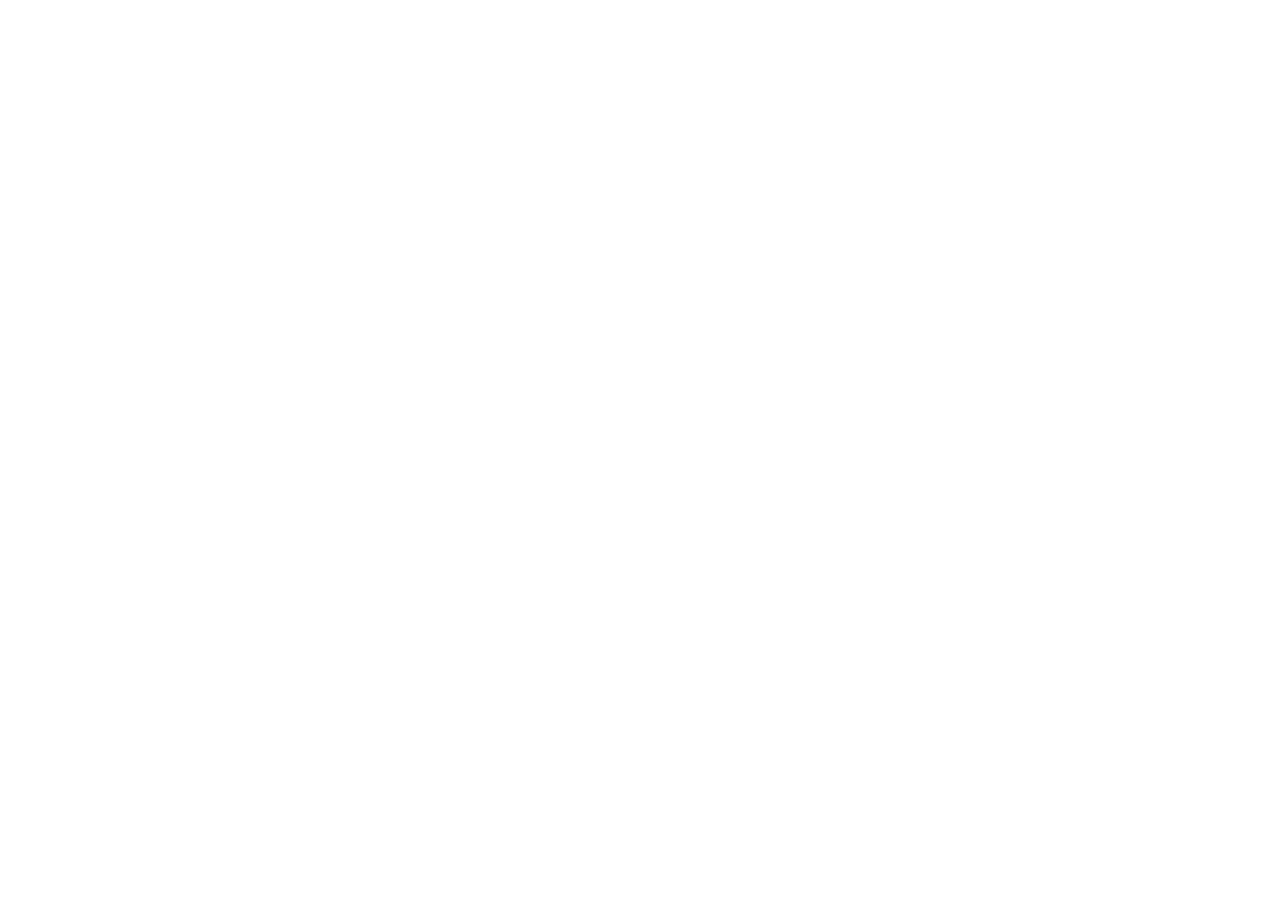
==== index.html @ d1e5be11 "set up" ====
<!DOCTYPE html>
<html lang="en">
<head>
    <meta charset="UTF-8">
    <meta http-equiv="X-UA-Compatible" content="IE=edge">
    <meta name="viewport" content="width=device-width, initial-scale=1.0">
    <title>Css Grid Learning</title>
    <link rel="stylesheet" href="style.css">
</head>
<body>
    
</body>
</html>
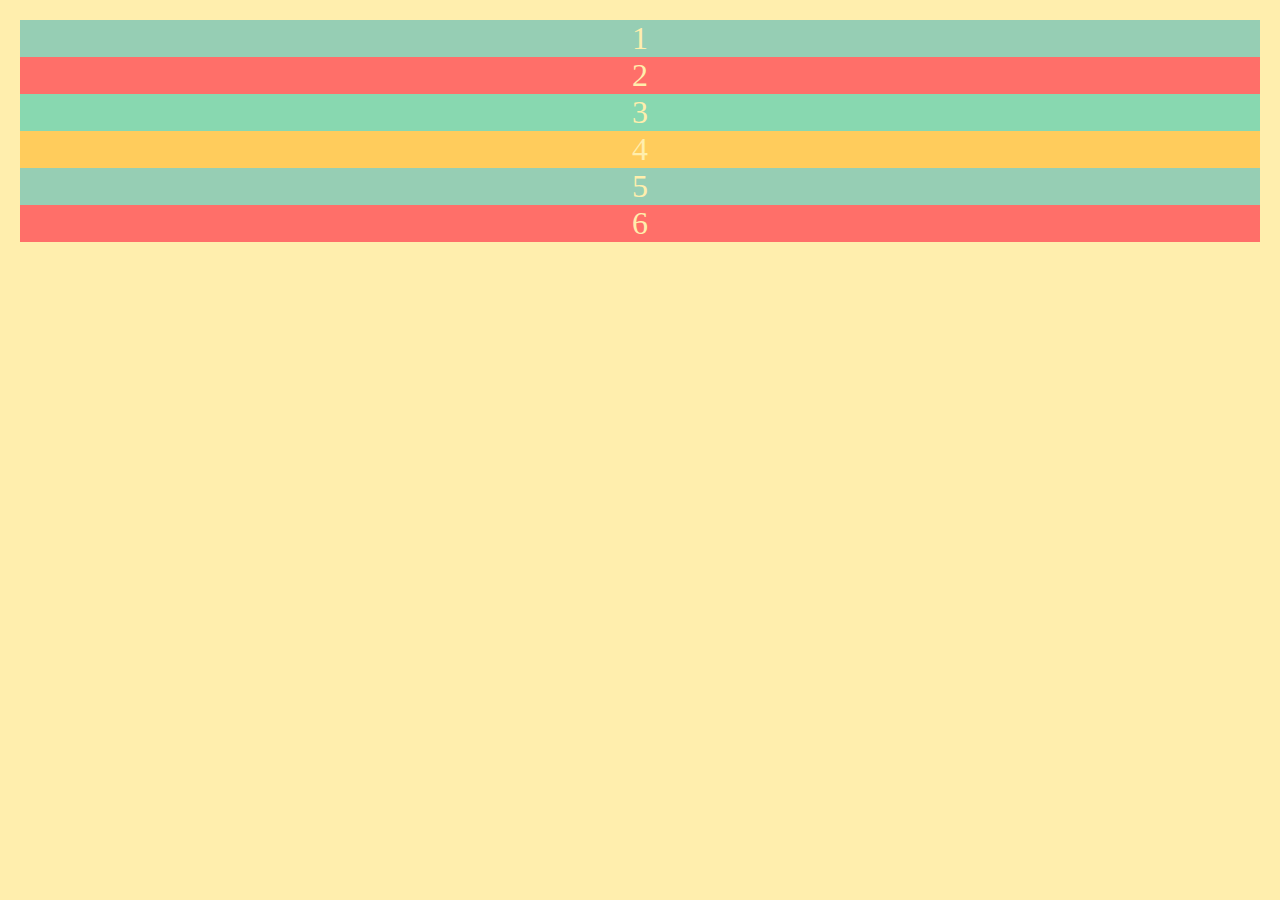
==== commit 8ba10511: "set up html" ====
--- a/index.html
+++ b/index.html
@@ -8,6 +8,13 @@
     <link rel="stylesheet" href="style.css">
 </head>
 <body>
-    
+    <div class="container">
+        <div>1</div>
+        <div>2</div>
+        <div>3</div>
+        <div>4</div>
+        <div>5</div>
+        <div>6</div>
+    </div>
 </body>
 </html>--- a/style.css
+++ b/style.css
@@ -0,0 +1,28 @@
+.container > div {
+    display: flex;
+    justify-content: center;
+    align-items : center;
+    font-size: 2em;
+    color: #ffeead;
+}
+
+html, body {
+    background-color: #ffeead;
+    margin: 10px;
+}
+
+.container > div:nth-child(1n) {
+    background-color: #96ceb4;
+}
+
+.container > div:nth-child(3n) {
+    background-color: #88d8b0;
+}
+
+.container > div:nth-child(2n) {
+    background-color: #ff6f69;
+}
+
+.container > div:nth-child(4n) {
+    background-color: #ffcc5c;
+}
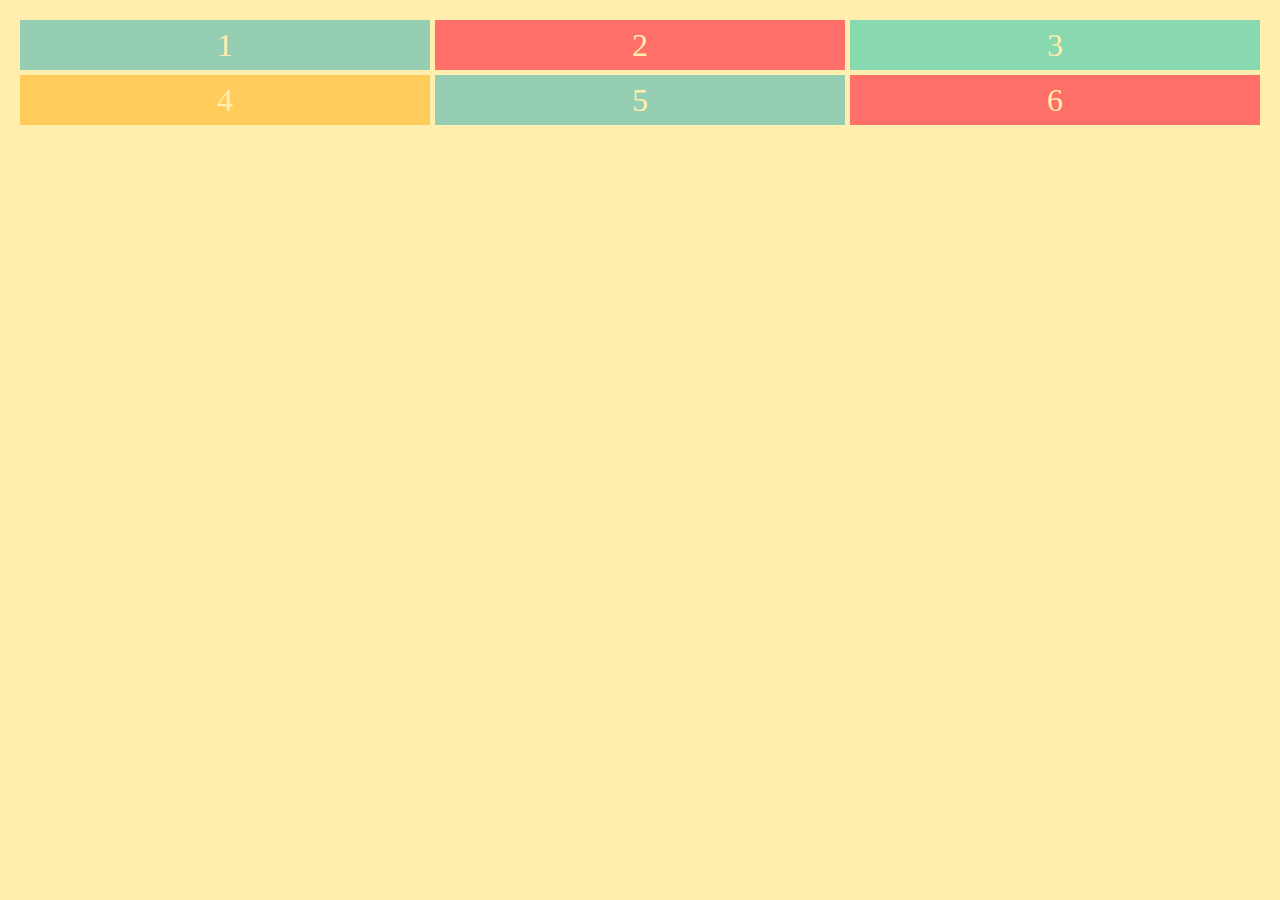
==== commit 201d29e5: "grid basics" ====
--- a/index.html
+++ b/index.html
@@ -5,6 +5,7 @@
     <meta http-equiv="X-UA-Compatible" content="IE=edge">
     <meta name="viewport" content="width=device-width, initial-scale=1.0">
     <title>Css Grid Learning</title>
+    <link rel="stylesheet" href="basic.css">
     <link rel="stylesheet" href="style.css">
 </head>
 <body>
--- a/basic.css
+++ b/basic.css
@@ -0,0 +1,28 @@
+.container > div {
+    display: flex;
+    justify-content: center;
+    align-items : center;
+    font-size: 2em;
+    color: #ffeead;
+}
+
+html, body {
+    background-color: #ffeead;
+    margin: 10px;
+}
+
+.container > div:nth-child(1n) {
+    background-color: #96ceb4;
+}
+
+.container > div:nth-child(3n) {
+    background-color: #88d8b0;
+}
+
+.container > div:nth-child(2n) {
+    background-color: #ff6f69;
+}
+
+.container > div:nth-child(4n) {
+    background-color: #ffcc5c;
+}--- a/style.css
+++ b/style.css
@@ -1,28 +1,5 @@
-.container > div {
-    display: flex;
-    justify-content: center;
-    align-items : center;
-    font-size: 2em;
-    color: #ffeead;
+.container {
+    display:grid;
+    grid-template: repeat(2, 50px) / repeat(3, 1fr);
+    grid-gap: 5px;
 }
-
-html, body {
-    background-color: #ffeead;
-    margin: 10px;
-}
-
-.container > div:nth-child(1n) {
-    background-color: #96ceb4;
-}
-
-.container > div:nth-child(3n) {
-    background-color: #88d8b0;
-}
-
-.container > div:nth-child(2n) {
-    background-color: #ff6f69;
-}
-
-.container > div:nth-child(4n) {
-    background-color: #ffcc5c;
-}
